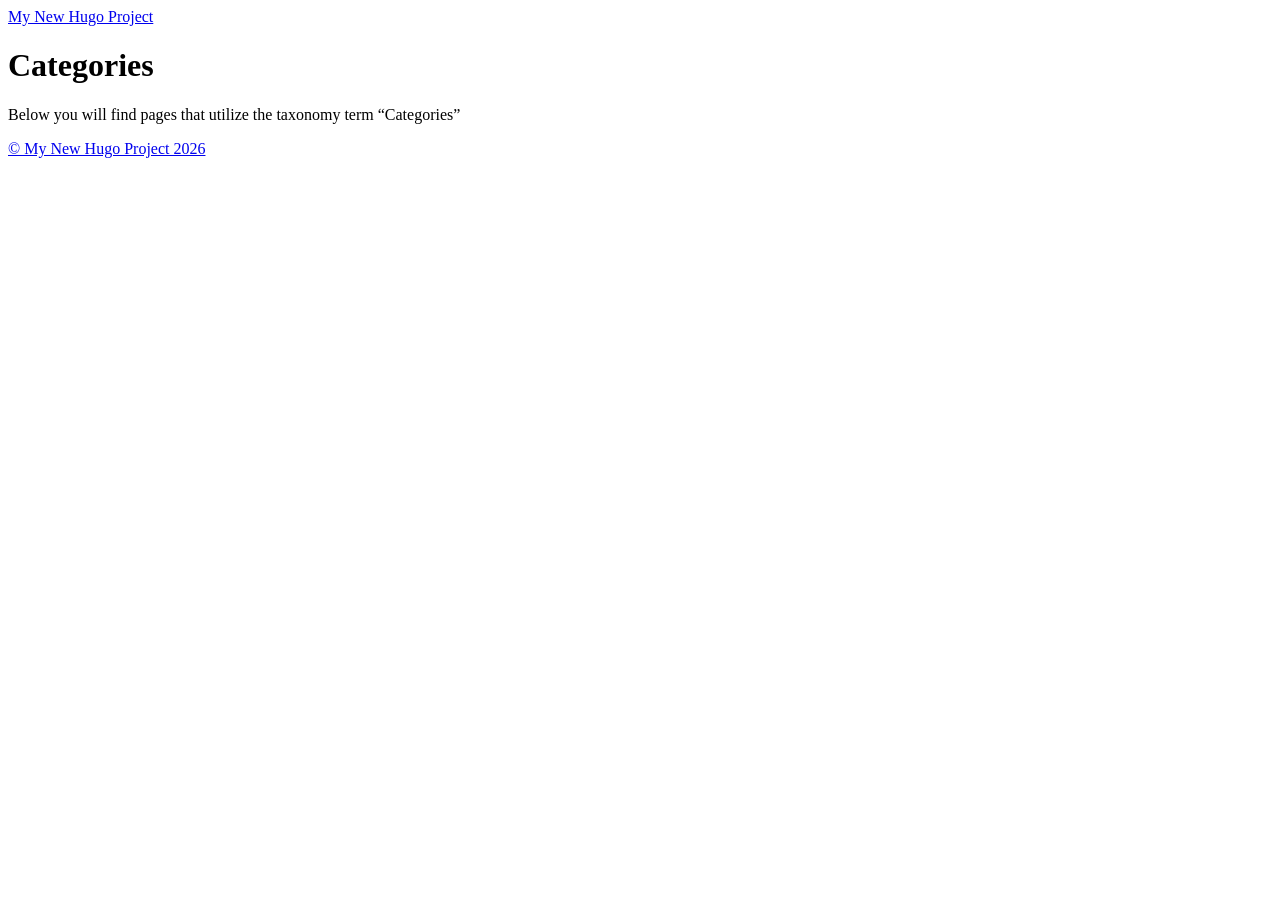
==== public/categories/index.html @ ca146bc6 "fix stuff" ====
<!DOCTYPE html>
<html lang="en-us">
  <head><script src="/livereload.js?mindelay=10&amp;v=2&amp;port=1313&amp;path=livereload" data-no-instant defer></script>
    <meta charset="utf-8">
    <meta http-equiv="X-UA-Compatible" content="IE=edge,chrome=1">
    
    <title>My New Hugo Project</title>
    <meta name="viewport" content="width=device-width,minimum-scale=1">
    <meta name="description" content="">
    <meta name="generator" content="Hugo 0.170.0-DEV">
    
    
    
      <meta name="robots" content="noindex, nofollow">
    
    

    <link rel="stylesheet" href="/ananke/css/main.css">
    <script>
  (function () {
    "use strict";

    
    
    function revealButtons() {
      var buttons = document.querySelectorAll(".code-block .code-copy[hidden]");
      for (var i = 0; i < buttons.length; i++) {
        buttons[i].hidden = false;
      }
    }
    if (document.readyState === "loading") {
      document.addEventListener("DOMContentLoaded", revealButtons);
    } else {
      revealButtons();
    }

    function flash(button) {
      var label = button.querySelector(".code-copy-label");
      var previous = label ? label.textContent : null;
      button.classList.add("is-copied");
      if (label) label.textContent = "Copied";
      window.setTimeout(function () {
        button.classList.remove("is-copied");
        if (label && previous !== null) label.textContent = previous;
      }, 2000);
    }

    function legacyCopy(text) {
      var area = document.createElement("textarea");
      area.value = text;
      area.setAttribute("readonly", "");
      area.style.position = "absolute";
      area.style.left = "-9999px";
      document.body.appendChild(area);
      area.select();
      var ok = false;
      try {
        ok = document.execCommand("copy");
      } catch (e) {
        ok = false;
      }
      document.body.removeChild(area);
      return ok;
    }

    function copyFrom(button) {
      var container = button.closest(".code-block");
      if (!container) return;
      var pre = container.querySelector("pre");
      if (!pre) return;
      var source = pre.querySelector("code") || pre;
      var text = source.innerText;

      if (navigator.clipboard && navigator.clipboard.writeText) {
        navigator.clipboard.writeText(text).then(
          function () { flash(button); },
          function () { if (legacyCopy(text)) flash(button); }
        );
      } else if (legacyCopy(text)) {
        flash(button);
      }
    }

    document.addEventListener("click", function (event) {
      var button = event.target.closest(".code-copy");
      if (button) copyFrom(button);
    });
  })();
</script>

    
      

    

    
    
      <link href="/categories/index.xml" rel="alternate" type="application/rss+xml" title="My New Hugo Project" />
      <link href="/categories/index.xml" rel="feed" type="application/rss+xml" title="My New Hugo Project" />
      
    

    
      <link rel="canonical" href="http://localhost:1313/categories/">
    

    
    
    <meta property="og:url" content="http://localhost:1313/categories/">
	<meta property="og:site_name" content="My New Hugo Project">
	<meta property="og:title" content="Categories">
	<meta property="og:locale" content="en_us">
	<meta property="og:type" content="website">

	<meta itemprop="name" content="Categories">
	<meta name="twitter:card" content="summary">
	<meta name="twitter:title" content="Categories">

	
  </head><body class="ma0 avenir bg-near-white development is-taxonomy">

  <header>
    <div class="pb3-m pb6-l bg-black">
      <nav class="pv3 ph3 ph4-ns" role="navigation">
  <div class="flex-l center items-center justify-between">
    <a href="/" class="f3 fw2 hover-white white-90 dib no-underline">
      
        My New Hugo Project
      
    </a>
    <div class="flex-l items-center">
      

      
      <div class="ananke-socials"></div>

    </div>
  </div>
</nav>

      
      <div class="tc-l pv3 ph3 ph4-ns">
        <h1 class="f2 f-subheadline-l fw2 light-silver mb0 lh-title">
          Categories
        </h1>
        
      </div>
    </div>
  </header>

<main class="pb7" role="main">
  <article class="cf pa3 pa4-m pa4-l">
    <div class="measure-wide-l center f4 lh-copy nested-copy-line-height nested-links mid-gray">
      <p>Below you will find pages that utilize the taxonomy term “Categories”</p>
    </div>
  </article>
  <div class="mw8 center">
    <section class="flex-ns mt5 flex-wrap justify-around">
      
    </section>
  </div>
</main><footer class="bg-black bottom-0 w-100 pa3" role="contentinfo">
  <div class="flex justify-between">
  <a class="f4 fw4 hover-white white-70 dn dib-ns pv2 ph3 no-underline" href="http://localhost:1313/" >
    &copy;  My New Hugo Project 2026 
  </a>
    <div><div class="ananke-socials"></div>
</div>
  </div>
</footer>
</body>
</html>
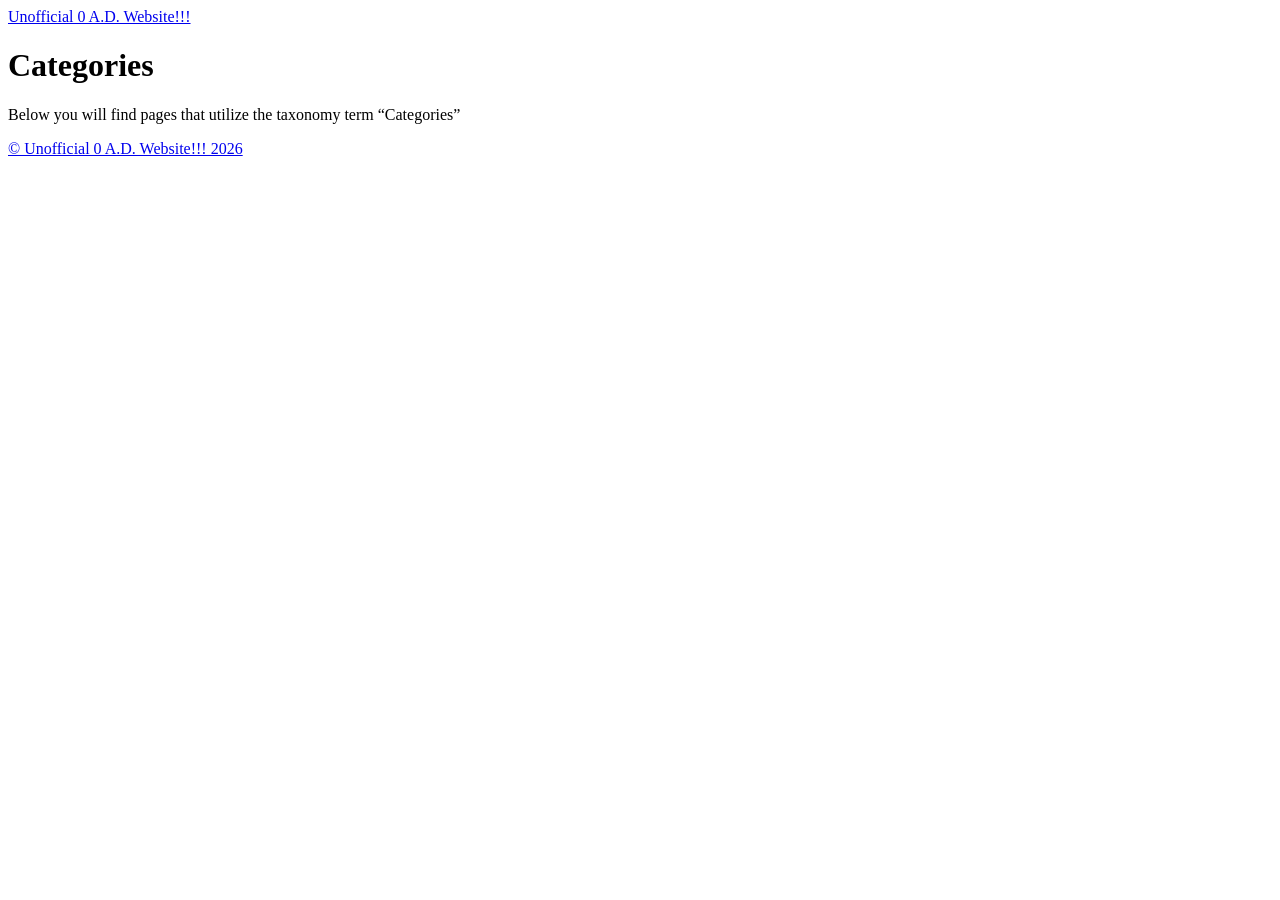
==== commit ee33ad30: "chnages and stuff" ====
--- a/public/categories/index.html
+++ b/public/categories/index.html
@@ -4,7 +4,7 @@
     <meta charset="utf-8">
     <meta http-equiv="X-UA-Compatible" content="IE=edge,chrome=1">
     
-    <title>My New Hugo Project</title>
+    <title>Unofficial 0 A.D. Website!!!</title>
     <meta name="viewport" content="width=device-width,minimum-scale=1">
     <meta name="description" content="">
     <meta name="generator" content="Hugo 0.170.0-DEV">
@@ -95,8 +95,8 @@
 
     
     
-      <link href="/categories/index.xml" rel="alternate" type="application/rss+xml" title="My New Hugo Project" />
-      <link href="/categories/index.xml" rel="feed" type="application/rss+xml" title="My New Hugo Project" />
+      <link href="/categories/index.xml" rel="alternate" type="application/rss+xml" title="Unofficial 0 A.D. Website!!!" />
+      <link href="/categories/index.xml" rel="feed" type="application/rss+xml" title="Unofficial 0 A.D. Website!!!" />
       
     
 
@@ -107,7 +107,7 @@
     
     
     <meta property="og:url" content="http://localhost:1313/categories/">
-	<meta property="og:site_name" content="My New Hugo Project">
+	<meta property="og:site_name" content="Unofficial 0 A.D. Website!!!">
 	<meta property="og:title" content="Categories">
 	<meta property="og:locale" content="en_us">
 	<meta property="og:type" content="website">
@@ -125,7 +125,7 @@
   <div class="flex-l center items-center justify-between">
     <a href="/" class="f3 fw2 hover-white white-90 dib no-underline">
       
-        My New Hugo Project
+        Unofficial 0 A.D. Website!!!
       
     </a>
     <div class="flex-l items-center">
@@ -162,7 +162,7 @@
 </main><footer class="bg-black bottom-0 w-100 pa3" role="contentinfo">
   <div class="flex justify-between">
   <a class="f4 fw4 hover-white white-70 dn dib-ns pv2 ph3 no-underline" href="http://localhost:1313/" >
-    &copy;  My New Hugo Project 2026 
+    &copy;  Unofficial 0 A.D. Website!!! 2026 
   </a>
     <div><div class="ananke-socials"></div>
 </div>
